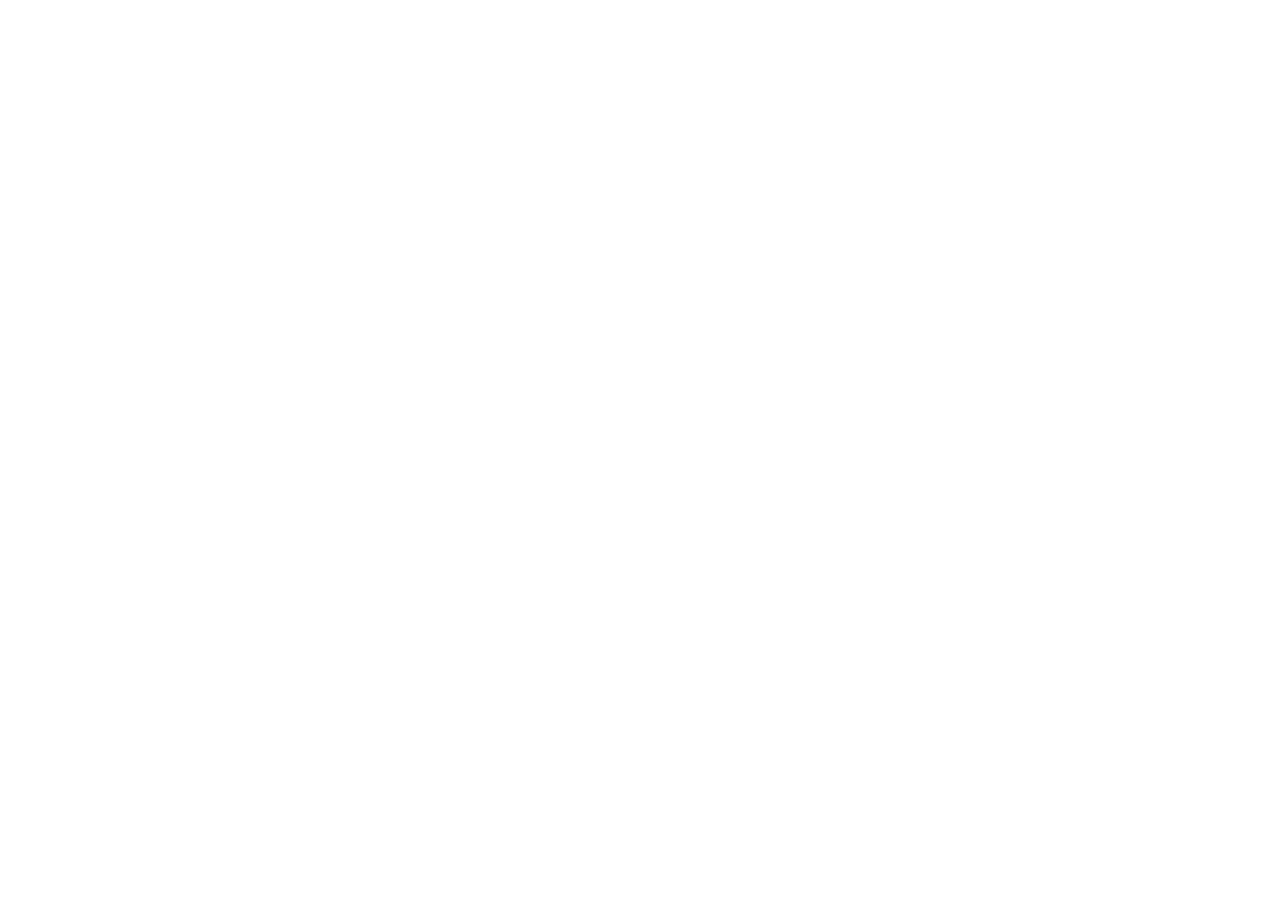
==== index.html @ 901652c5 "Add: basic structure" ====
<!DOCTYPE html>
<html lang="en">
<head>
    <meta charset="UTF-8">
    <meta name="viewport" content="width=device-width, initial-scale=1.0">
    <title>Document</title>
</head>
<body>
    
</body>
</html>
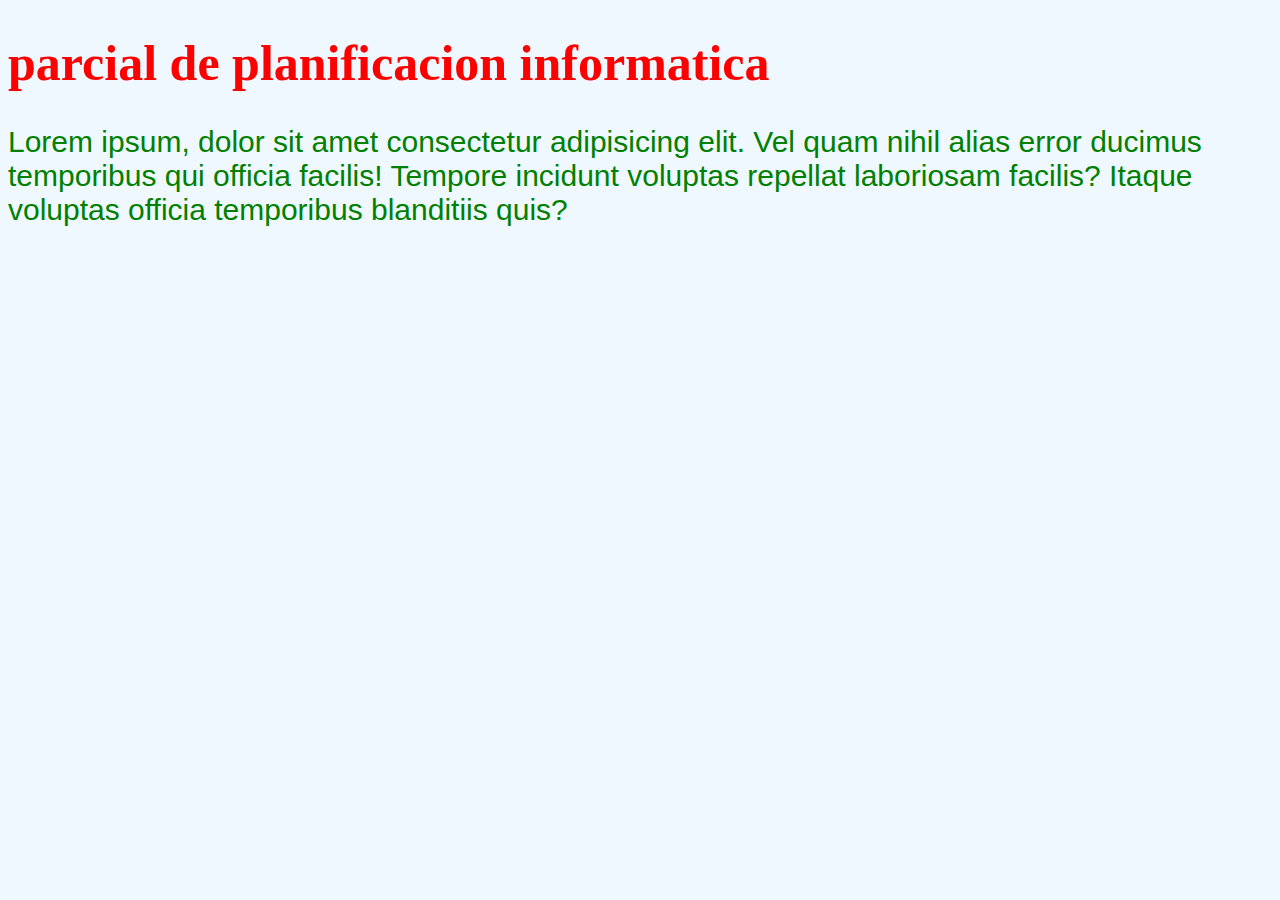
==== commit 682a54b6: "Add: style to index" ====
--- a/index.html
+++ b/index.html
@@ -3,9 +3,13 @@
 <head>
     <meta charset="UTF-8">
     <meta name="viewport" content="width=device-width, initial-scale=1.0">
+    <link rel="stylesheet" href="style.css">
     <title>Document</title>
 </head>
 <body>
-    
+    <h1>parcial de planificacion informatica</h1>
+    <div class="pa">
+        <p>Lorem ipsum, dolor sit amet consectetur adipisicing elit. Vel quam nihil alias error ducimus temporibus qui officia facilis! Tempore incidunt voluptas repellat laboriosam facilis? Itaque voluptas officia temporibus blanditiis quis?</p>
+    </div>
 </body>
 </html>--- a/style.css
+++ b/style.css
@@ -0,0 +1,14 @@
+body{
+    background: aliceblue;
+}
+
+h1{
+    color: red;
+    font-size: 50px;
+}
+
+.pa{
+    color: green;
+    font-size: 30px;
+    font-family: 'Trebuchet MS', 'Lucida Sans Unicode', 'Lucida Grande', 'Lucida Sans', Arial, sans-serif;
+}